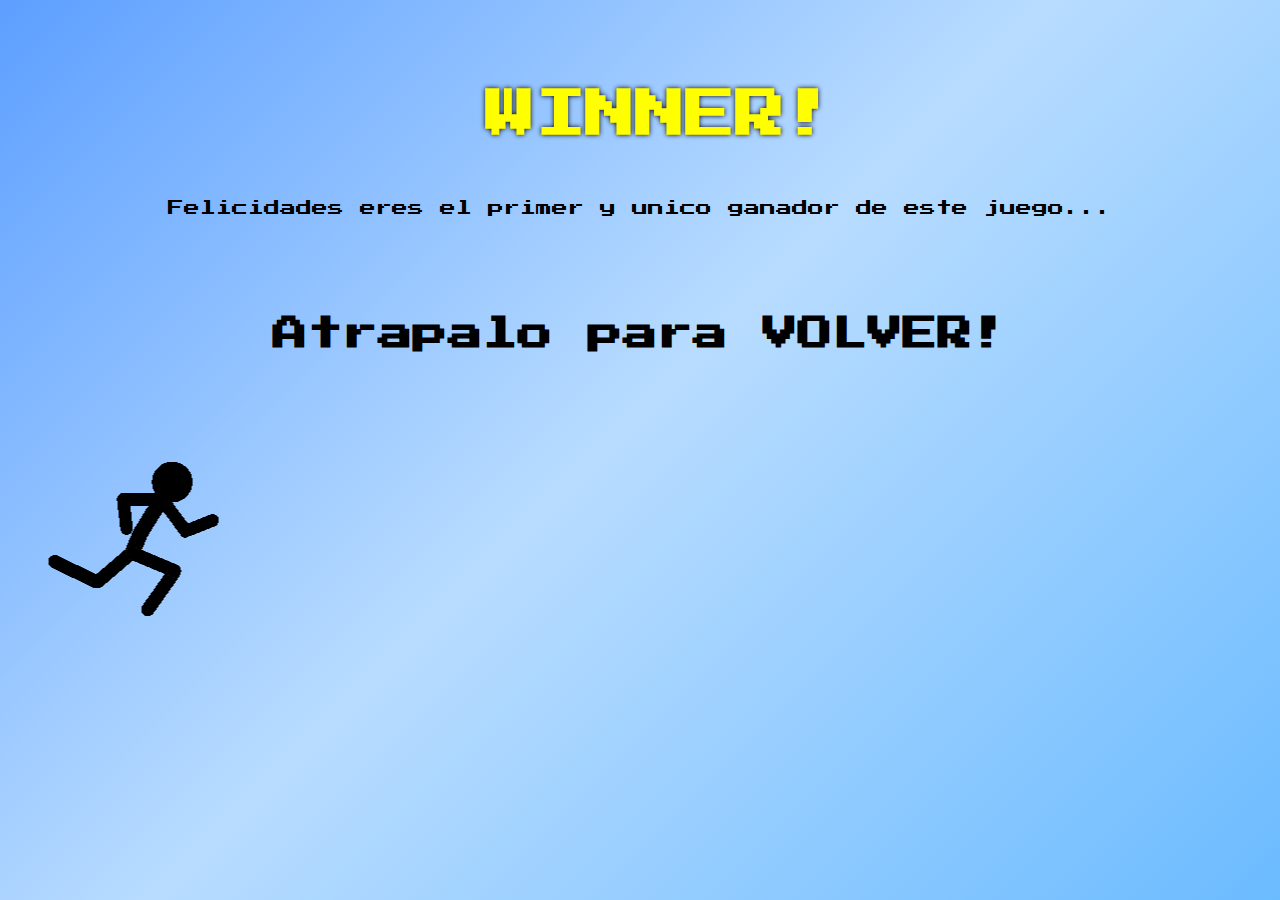
==== pages/finish.html @ b85c3dab "Ayuda al corredor-Desktop" ====
<!DOCTYPE html>
<html lang="es">
<head>
    <meta charset="UTF-8">
    <meta http-equiv="X-UA-Compatible" content="IE=edge">
    <meta name="viewport" content="width=device-width, initial-scale=1.0">
    <link rel="stylesheet" href="/css/style.css">
    <title>Document</title>
</head>
<body>
    <div class="finish">
        
        <h4>WINNER!</h4>
        <p>Felicidades eres el primer y unico ganador de este juego... </p>
        <h3>Atrapalo para VOLVER!</h3>

        <marquee direction="right" scrollamount="30" >
            <a href="/index.html" style="z-index: 100;">
                <img src="/gift/X5Nj.gif" alt="" class="stickmanF">
            </a>
        </marquee>

    </div>
</body>
</html>
---- css/style.css ----
@import url('https://fonts.googleapis.com/css2?family=Press+Start+2P&display=swap');


*{
    padding: 0;
    margin: 0;
    box-sizing: border-box;
}

body{
    font-family: 'Press Start 2P', cursive;
}

/* index */

.principal{
    width: 100%;
    height: 100vh;
    overflow: hidden;
    background-image: linear-gradient(to right, #0acffe 0%, #495aff 100%);
    background-position: center;
    background-size: cover;
    display: flex;
    flex-direction: column;
    justify-content: center;
    align-items: center;

}

.containerTitulo{
    margin-top: 100px;
    display: flex;
    justify-content: center;
    align-items: center;
}

.containerTitulo img{
    width: 150px;
    margin-bottom: 75px;

}

.titulo{
    text-align: center;
    font-size: 25px;
    font-weight: 600;
    color: #ffff00;
    text-shadow: 0px 0px 10px rgb(69, 69, 69);
}

.descrip{
    max-width: 1000px;
    display: flex;
    justify-content: space-evenly;
    align-items: center;
    padding: 0 75px;
}

.descrip img{
    width: 450px;
    border-radius: 5px;
    box-shadow: 0px 0px 10px rgb(255, 255, 255);
}

.descrip p{
    font-size: 20px;
    color: #fff;
    text-shadow: 0px 0px 10px #000;
}

span{
    font-size: 25px;
    font-weight: 600;
    color: #ffff00;
}

/* Nivel 1 */

.containern1{
    width: 100%;
    height: 100vh;
    background-image: url("/img/nivel1.jpg");
    background-size: cover;
    background-position: center;
    margin-top: -70px;
}

.stickman{
    width: 150px;
    margin-top: 410%;
}

body h4{
    position: absolute;
    top: 10%;
    left: 38%;
    text-align: center;
    font-size: 50px;
    font-weight: 600;
    color: #ffff00;
    text-shadow: 0px 0px 5px rgb(0, 0, 0);
}


/* Nivel 2 */

.containern2{
    width: 100%;
    height: 100vh;
    background-image: url("/img/nivel2.jpg");
    background-size: cover;
    background-position: center;
}

.stickman2{
    width: 150px;
    margin-top: 350%;
}

/* Nivel 3 */

.containern3{
    width: 100%;
    height: 100vh;
    background-image: url("/img/nivel3.jpg");
    background-size: cover;
    background-position: center;
}

.stickman3{
    width: 150px;
    margin-top: 350%;
}

/* Nivel 4 */

.containern4{
    width: 100%;
    height: 100vh;
    background-image: url("/img/nivel4.jpg");
    background-size: cover;
    background-position: center;
}

.stickman4{
    width: 150px;
    margin-top: 350%;
}

/* Nivel 5 */

.containern5{
    width: 100%;
    height: 100vh;
    background-image: url("/img/nivel5.jpg");
    background-size: cover;
    background-position: center;
}

.stickman5{
    width: 150px;
    margin-top: 350%;
}

/* Nivel 6 */

.containern6{
    width: 100%;
    height: 100vh;
    background-image: url("/img/nivel6.jpg");
    background-size: cover;
    background-position: center;
}

.stickman6{
    width: 150px;
    margin-top: 350%;
}

/* Nivel 7 */

.containern7{
    width: 100%;
    height: 100vh;
    background-image: url("/img/nivel7.jpg");
    background-size: cover;
    background-position: center;
}

.stickman7{
    width: 150px;
    margin-top: 350%;
}

/* Nivel 8 */

.containern8{
    width: 100%;
    height: 100vh;
    background-image: url("/img/nivel8.jpg");
    background-size: cover;
    background-position: center;
}

.stickman8{
    width: 150px;
    margin-top: 350%;
}

/* Finish */

.finish{
    width: 100%;
    height: 100vh;
    overflow: hidden;
    background-image: linear-gradient(-225deg, #5D9FFF 0%, #B8DCFF 48%, #6BBBFF 100%);
    text-align: center;
}

.finish p{
    margin-top: 200px;
}

.finish h3{
    font-size: 35px;
    margin-top: 100px;
}

.stickmanF{
    margin-top: 100px;
}
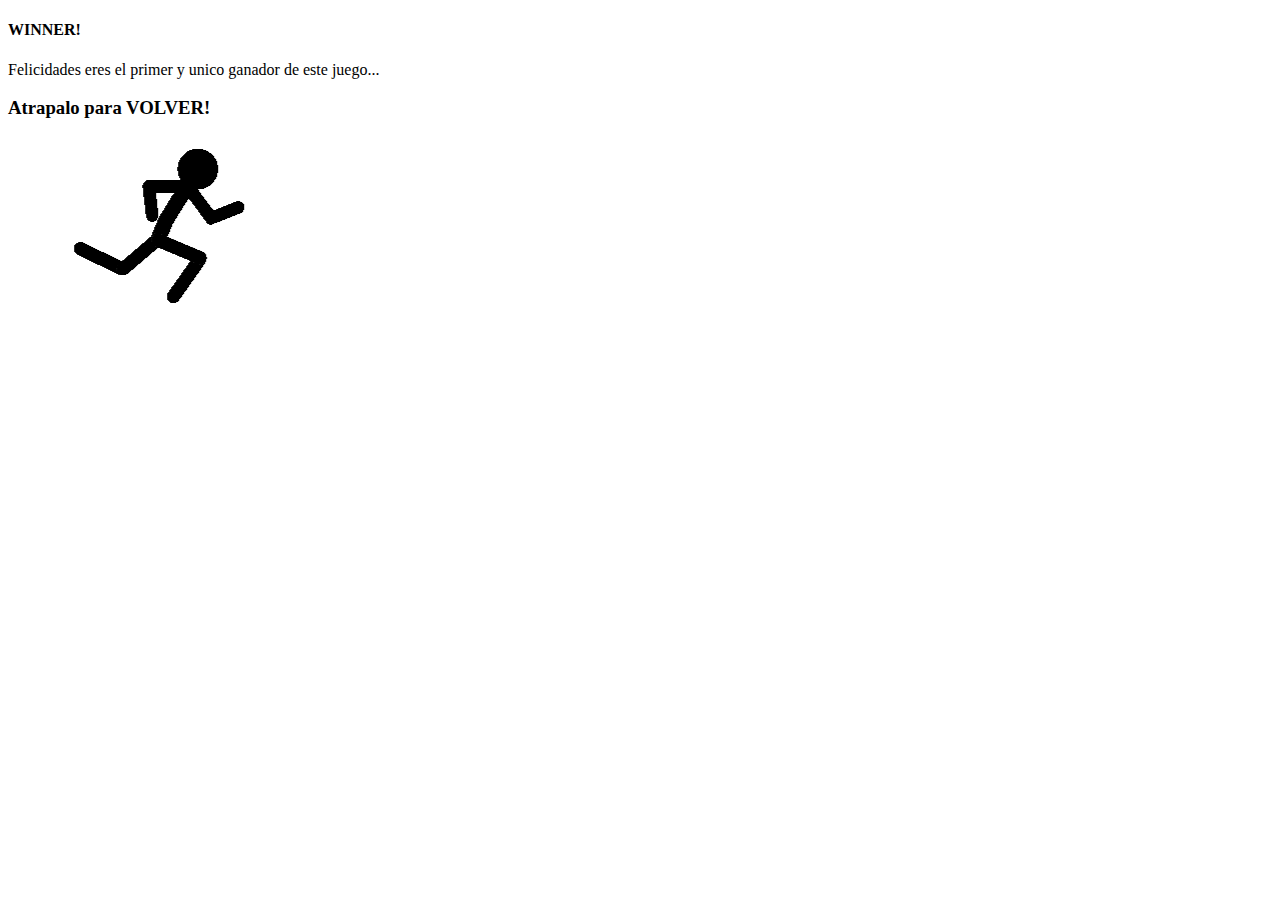
==== commit b1202ba7: "Error link img solucionado" ====
--- a/pages/finish.html
+++ b/pages/finish.html
@@ -4,7 +4,7 @@
     <meta charset="UTF-8">
     <meta http-equiv="X-UA-Compatible" content="IE=edge">
     <meta name="viewport" content="width=device-width, initial-scale=1.0">
-    <link rel="stylesheet" href="/css/style.css">
+    <link rel="stylesheet" href="../css/style.csstyle.csstyle.css">
     <title>Document</title>
 </head>
 <body>
@@ -15,8 +15,8 @@
         <h3>Atrapalo para VOLVER!</h3>
 
         <marquee direction="right" scrollamount="30" >
-            <a href="/index.html" style="z-index: 100;">
-                <img src="/gift/X5Nj.gif" alt="" class="stickmanF">
+            <a href="../index.html" style="z-index: 100;">
+                <img src="../gift/X5Nj.gif" alt="" class="stickmanF">
             </a>
         </marquee>
 
